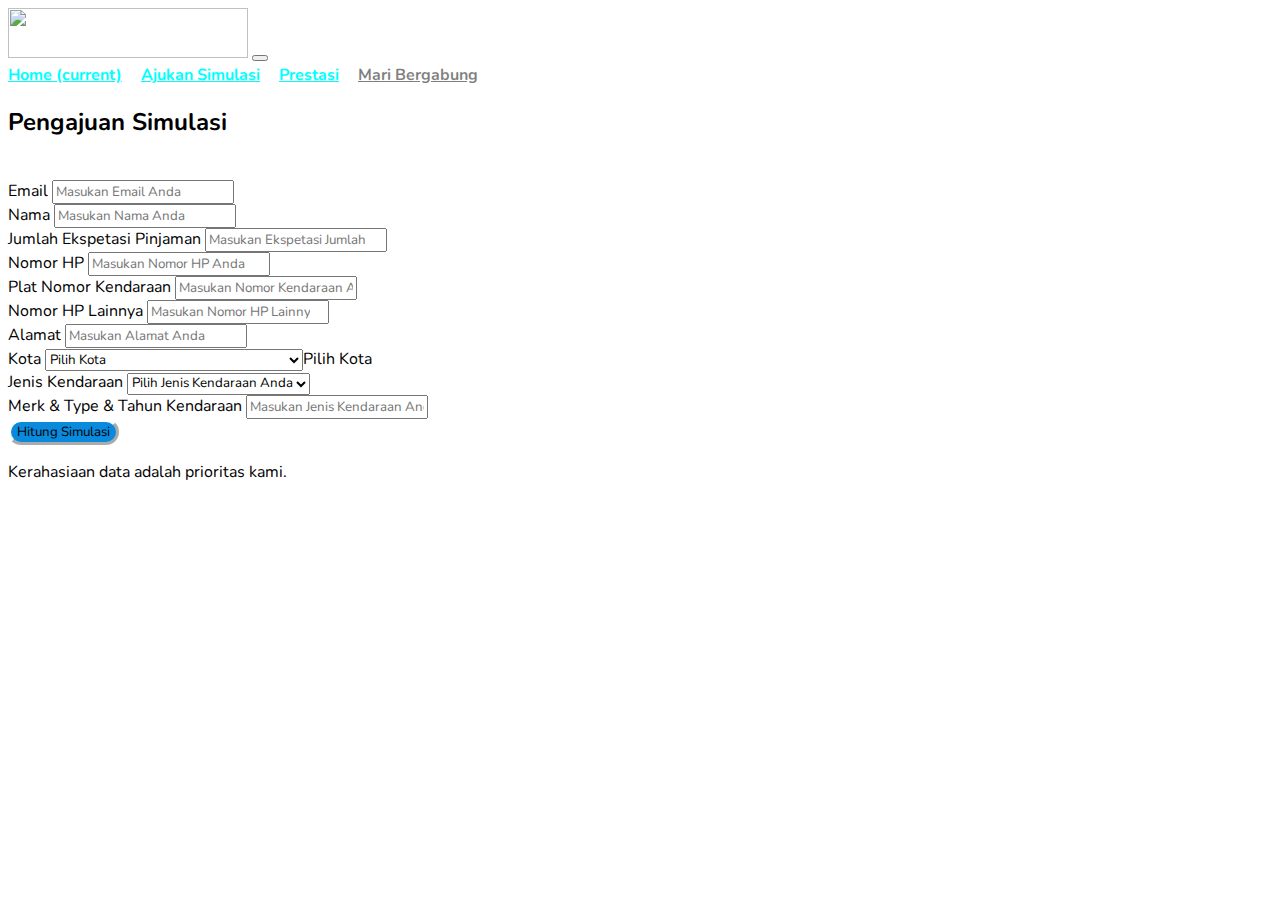
==== simulasi.html @ 622fab35 "sabtu awal" ====
<!DOCTYPE html>
<html lang="en">
    <head>
        <!-- Required meta tags -->
        <meta charset="utf-8">
        <meta name="viewport" content="width=device-width, initial-scale=1, shrink-to-fit=no">
        <!-- Bootstrap CSS -->
        <link rel="stylesheet" href="https://cdn.jsdelivr.net/npm/bootstrap@4.5.3/dist/css/bootstrap.min.css" integrity="sha384-TX8t27EcRE3e/ihU7zmQxVncDAy5uIKz4rEkgIXeMed4M0jlfIDPvg6uqKI2xXr2" crossorigin="anonymous">
        <link
           rel="stylesheet"
           href="https://cdnjs.cloudflare.com/ajax/libs/animate.css/4.1.1/animate.min.css"
           />
        <link href="https://fonts.googleapis.com/css2?family=Nunito&family=PT+Bree+SerifSans&display=swap" rel="stylesheet">
        <link href="https://fonts.googleapis.com/css2?family=Roboto+Slab:wght@500&display=swap" rel="stylesheet">
        <!-- My CSS -->
        <link rel="stylesheet" href="style.css">
        <title>Bank pinjaman</title>
     </head>
        <!-- Navbar -->
        <nav class="navbar navbar-expand-lg navbar-light bg-light">
           <div class="container">
              <a class="navbar-brand" href="#"><img src="https://www.klikbpkb.com/assets/images/Logo%20Klik/web.svg" width="240" height="50"></a>
              <button class="navbar-toggler" type="button" data-toggle="collapse" data-target="#navbarNavDropdown" aria-controls="navbarNavDropdown" aria-expanded="false" aria-label="Toggle navigation">
              <span class="navbar-toggler-icon"></span>
              </button>
              <div class="collapse navbar-collapse" id="navbarNavDropdown">
                 <div class="navbar-nav ml-auto">
                    <a class="nav-link" href="index.html">Home <span class="sr-only">(current)</span></a>
                    <a class="nav-link" href="simulasi.html">Ajukan Simulasi</a>
                    <a class="nav-link" href="#">Prestasi</a>
                    <a class="nav-follow btn btn-primary" href="simulasi.html">Mari Bergabung</a>
                 </div>
              </div>
           </div>
        </nav>
      
        <header>
         <div class="container text-center mt-5">
         <h2 class="text-primary">Pengajuan Simulasi</h2>
         <img class="mt-5" src="img/form.svg"alt="" width="auto" height="400px">
         </div>
         </header>

         <main class="mt-5">
            <section id="card">
            <div class="col-lg-8 offset-lg-2">
            <div class="card">
            <div class="card-body">
            <form id="simulasi_mobil">
            <div class="form-group">
            <label>Email</label>
            <input id="email" name="email" type="email" class="form-control" placeholder="Masukan Email Anda" required="">
            </div>
            <div class="form-group">
            <label>Nama</label>
            <input id="name" name="name" type="text" class="form-control" placeholder="Masukan Nama Anda" required="">
            </div>
            <div class="form-group">
            <label>Jumlah Ekspetasi Pinjaman</label>
            <input id="amount" name="amount" type="number" class="form-control" placeholder="Masukan Ekspetasi Jumlah Pinjaman" required="">
            </div>
            <div class="form-group">
            <label>Nomor HP</label>
            <input id="phone_number" name="phone_number" type="number" class="form-control" placeholder="Masukan Nomor HP Anda" required="">
            </div>
            <div class="form-group">
             <label>Plat Nomor Kendaraan</label>
            <input id="vehicle_number" name="vehicle_number" type="text" class="form-control" placeholder="Masukan Nomor Kendaraan Anda" required="">
            </div>
            <div class="form-group">
            <label>Nomor HP Lainnya</label>
            <input id="other_phone_number" name="other_phone_number" type="number" class="form-control" placeholder="Masukan Nomor HP Lainnya">
            </div>
            <div class="form-group">
            <label>Alamat</label>
            <input id="address" name="address" type="text" class="form-control" placeholder="Masukan Alamat Anda" required="">
            </div>
            <div class="form-group">
            <label>Kota</label>
            <select id="city" name="city_id" class="custom-select select2-hidden-accessible" tabindex="-1" aria-hidden="true">
            <option value="">Pilih Kota</option>
            
                        <option value="1">Kota Banda Aceh</option>
                      
                        <option value="2">Kota Sabang</option>
                      
                        <option value="3">Kota Lhokseumawe</option>
                      
                        <option value="4">Kota Langsa</option>
                      
                        <option value="5">Kota Subulussalam</option>
                      
                        <option value="6">Kab. Aceh Selatan</option>
                      
                        <option value="7">Kab. Aceh Tenggara</option>
                      
                        <option value="8">Kab. Aceh Timur</option>
                      
                        <option value="9">Kab. Aceh Tengah</option>
                      
                        <option value="10">Kab. Aceh Barat</option>
                      
                        <option value="11">Kab. Aceh Besar</option>
                      
                        <option value="12">Kab. Pidie</option>
                      
                        <option value="13">Kab. Aceh Utara</option>
                      
                        <option value="14">Kab. Simeulue</option>
                      
                        <option value="15">Kab. Aceh Singkil</option>
                      
                        <option value="16">Kab. Bireun</option>
                      
                        <option value="17">Kab. Aceh Barat Daya</option>
                      
                        <option value="18">Kab. Gayo Lues</option>
                      
                        <option value="19">Kab. Aceh Jaya</option>
                      
                        <option value="20">Kab. Nagan Raya</option>
                      
                        <option value="21">Kab. Aceh Tamiang</option>
                      
                        <option value="22">Kab. Bener Meriah</option>
                      
                        <option value="23">Kab. Pidie Jay</option>
                      
                        <option value="24">Kota Medan</option>
                      
                        <option value="25">Kota Pematang Siantar</option>
                      
                        <option value="26">Kota Sibolga</option>
                      
                        <option value="27">Kota Tanjung Balai</option>
                      
                        <option value="28">Kota Binjai</option>
                      
                        <option value="29">Kota Tebing Tinggi</option>
                      
                        <option value="30">Kota Padang Sidempuan</option>
                      
                        <option value="31">Kota Gunung Sitoli</option>
                      
                        <option value="32">Kab. Serdang Bedagai</option>
                      
                        <option value="33">Kab. Samosir </option>
                      
                        <option value="34">Kab. Humbang Hasundutan</option>
                      
                        <option value="35">Kab. Pakpak Bharat</option>
                      
                        <option value="36">Kab. Nias Selatan</option>
                      
                        <option value="37">Kab. Mandailing Natal</option>
                      
                        <option value="38">Kab. Toba Samosir</option>
                      
                        <option value="39">Kab. Dairi</option>
                      
                        <option value="40">Kab. Labuhan Batu</option>
                      
                        <option value="41">Kab. Asahan</option>
                      
                        <option value="42">Kab. Simalungun</option>
                      
                        <option value="43">Kab. Deli Serdang</option>
                      
                        <option value="44">Kab. Karo</option>
                      
                        <option value="45">Kab. Langkat</option>
                      
                        <option value="46">Kab. Nias</option>
                      
                        <option value="47">Kab. Tapanuli Selatan</option>
                      
                        <option value="48">Kab. Tapanuli Utara</option>
                      
                        <option value="49">Kab. Tapanuli Tengah</option>
                      
                        <option value="50">Kab. Batu Bara</option>
                      
                        <option value="51">Kab. Padang Lawas Utara</option>
                      
                        <option value="52">Kab. Padang Lawas</option>
                      
                        <option value="53">Kab. Labuhanbatu Selatan</option>
                      
                        <option value="54">Kab. Labuhanbatu Utara</option>
                      
                        <option value="55">Kab. Nias Utara</option>
                      
                        <option value="56">Kab. Nias Bara</option>
                      
                        <option value="57">Kota Padang</option>
                      
                        <option value="58">Kota Solok</option>
                      
                        <option value="59">Kota Sawhlunto</option>
                      
                        <option value="60">Kota Padang Panjang</option>
                      
                        <option value="61">Kota Bukittinggi</option>
                      
                        <option value="62">Kota Payakumbuh</option>
                      
                        <option value="63">Kota Pariaman</option>
                      
                        <option value="64">Kab. Pasaman Barat</option>
                      
                        <option value="65">Kab. Solok Selatan</option>
                      
                        <option value="66">Kab. Dharmasraya</option>
                      
                        <option value="67">Kab. Kepulauan Mentawai</option>
                      
                        <option value="68">Kab. Pasaman</option>
                      
                        <option value="69">Kab. Lima Puluh Kota</option>
                      
                        <option value="70">Kab. Agam</option>
                      
                        <option value="71">Kab. Padang Pariaman</option>
                      
                        <option value="72">Kab. Tanah Datar</option>
                      
                        <option value="73">Kab. Sijunjung</option>
                      
                        <option value="74">Kab. Solok</option>
                      
                        <option value="75">Kab. Pesisir Selata</option>
                      
                        <option value="76">Kota Pekan Baru</option>
                      
                        <option value="77">Kota Dumai</option>
                      
                        <option value="78">Kab. Kepulauan Meranti</option>
                      
                        <option value="79">Kab. Kuantan Singingi</option>
                      
                        <option value="80">Kab. Siak</option>
                      
                        <option value="81">Kab. Rokan Hilir</option>
                      
                        <option value="82">Kab. Rokan Hulu</option>
                      
                        <option value="83">Kab. Pelalawan</option>
                      
                        <option value="84">Kab. Indragiri Hilir</option>
                      
                        <option value="85">Kab. Bengkalis</option>
                      
                        <option value="86">Kab. Indragiri Hulu</option>
                      
                        <option value="87">Kab. Kampa</option>
                      
                        <option value="88">Kota Jambi</option>
                      
                        <option value="89">Kota Sungai Penuh</option>
                      
                        <option value="90">Kab. Tebo</option>
                      
                        <option value="91">Kab. Bungo</option>
                      
                        <option value="92">Kab. Tanjung Jabung Timur</option>
                      
                        <option value="93">Kab. Tanjung Jabung Barat</option>
                      
                        <option value="94">Kab. Muaro Jambi</option>
                      
                        <option value="95">Kab. Batanghari</option>
                      
                        <option value="96">Kab. Sarolangun</option>
                      
                        <option value="97">Kab. Merangin</option>
                      
                        <option value="98">Kab. Kerinc</option>
                      
                        <option value="99">Kota Palembang</option>
                      
                        <option value="100">Kota Pagar Alam</option>
                      
                        <option value="101">Kota Lubuk Linggau</option>
                      
                        <option value="102">Kota Prabumulih</option>
                      
                        <option value="103">Kab. Musi Rawas Utara</option>
                      
                        <option value="104">Kab. Penukal Abab Lematang Ilir</option>
                      
                        <option value="105">Kab. Empat Lawang</option>
                      
                        <option value="106">Kab. Ogan Ilir </option>
                      
                        <option value="107">Kab. Ogan Komering Ulu Selatan </option>
                      
                        <option value="108">Kab. Ogan Komering Ulu Timur </option>
                      
                        <option value="109">Kab. Banyuasin</option>
                      
                        <option value="110">Kab. Musi Banyuasin</option>
                      
                        <option value="111">Kab. Musi Rawas</option>
                      
                        <option value="112">Kab. Lahat</option>
                      
                        <option value="113">Kab. Muara Enim</option>
                      
                        <option value="114">Kab. Ogan Komering Ilir</option>
                      
                        <option value="115">Kab. Ogan Komering Ul</option>
                      
                        <option value="116">Kota Bengkulu</option>
                      
                        <option value="117">Kab. Bengkulu Tengah</option>
                      
                        <option value="118">Kab. Kepahiang </option>
                      
                        <option value="119">Kab. Lebong</option>
                      
                        <option value="120">Kab. Muko Muko</option>
                      
                        <option value="121">Kab. Seluma</option>
                      
                        <option value="122">Kab. Kaur</option>
                      
                        <option value="123">Kab. Bengkulu Utara</option>
                      
                        <option value="124">Kab. Rejang Lebong</option>
                      
                        <option value="125">Kab. Bengkulu Selata</option>
                      
                        <option value="126">Kota Bandar Lampung</option>
                      
                        <option value="127">Kota Metro</option>
                      
                        <option value="128">Kab. Pesisir Barat</option>
                      
                        <option value="129">Kab. Tulangbawang Barat</option>
                      
                        <option value="130">Kab. Mesuji</option>
                      
                        <option value="131">Kab. Pringsewu</option>
                      
                        <option value="132">Kab. Pesawaran</option>
                      
                        <option value="133">Kab. Way Kanan</option>
                      
                        <option value="134">Kab. Lampung Timur</option>
                      
                        <option value="135">Kab. Tanggamus</option>
                      
                        <option value="136">Kab. Tulang Bawang</option>
                      
                        <option value="137">Kab. Lampung Barat</option>
                      
                        <option value="138">Kab. Lampung Utara</option>
                      
                        <option value="139">Kab. Lampung Tengah</option>
                      
                        <option value="140">Kab. Lampung Selata</option>
                      
                        <option value="141">Kota Pangkal Pinang</option>
                      
                        <option value="142">Kab. Belitung Timur</option>
                      
                        <option value="143">Kab. Bangka Barat</option>
                      
                        <option value="144">Kab. Bangka Tengah</option>
                      
                        <option value="145">Kab. Bangka Selatan</option>
                      
                        <option value="146">Kab. Belitung</option>
                      
                        <option value="147">Kab. Bangk</option>
                      
                        <option value="148">Kota Batam</option>
                      
                        <option value="149">Kota Tanjung Pinang</option>
                      
                        <option value="150">Kab. Kepulauan Anambas</option>
                      
                        <option value="151">Kab. Lingga </option>
                      
                        <option value="152">Kab. Natuna</option>
                      
                        <option value="153">Kab. Karimun</option>
                      
                        <option value="154">Kab. Binta</option>
                      
                        <option value="155">Kota Jakarta Timur</option>
                      
                        <option value="156">Kota Jakarta Selatan</option>
                      
                        <option value="157">Kota Jakarta Barat</option>
                      
                        <option value="158">Kota Jakarta Utara</option>
                      
                        <option value="159">Kota Jakarta Pusat</option>
                      
                        <option value="160">Kab. Kepulauan Serib</option>
                      
                        <option value="161">Kota Bandung</option>
                      
                        <option value="162">Kota Banjar</option>
                      
                        <option value="163">Kota Tasikmalaya</option>
                      
                        <option value="164">Kota Cimahi</option>
                      
                        <option value="165">Kota Depok</option>
                      
                        <option value="166">Kota Bekasi</option>
                      
                        <option value="167">Kota Cirebon</option>
                      
                        <option value="168">Kota Sukabumi</option>
                      
                        <option value="169">Kota Bogor</option>
                      
                        <option value="170">Kab. Pangandaran</option>
                      
                        <option value="171">Kab. Bandung Barat</option>
                      
                        <option value="172">Kab. Bekasi</option>
                      
                        <option value="173">Kab. Karawang</option>
                      
                        <option value="174">Kab. Purwakarta</option>
                      
                        <option value="175">Kab. Subang</option>
                      
                        <option value="176">Kab. Indramayu</option>
                      
                        <option value="177">Kab. Sumedang</option>
                      
                        <option value="178">Kab. Majalengka</option>
                      
                        <option value="179">Kab. Cirebon</option>
                      
                        <option value="180">Kab. Kuningan</option>
                      
                        <option value="181">Kab. Ciamis</option>
                      
                        <option value="182">Kab. Tasikmalaya</option>
                      
                        <option value="183">Kab. Garut</option>
                      
                        <option value="184">Kab. Bandung</option>
                      
                        <option value="185">Kab. Cianjur</option>
                      
                        <option value="186">Kab. Sukabumi</option>
                      
                        <option value="187">Kab. Bogo</option>
                      
                        <option value="188">Kota Semarang</option>
                      
                        <option value="189">Kota Tegal</option>
                      
                        <option value="190">Kota Pekalongan</option>
                      
                        <option value="191">Kota Salatiga</option>
                      
                        <option value="192">Kota Surakarta</option>
                      
                        <option value="193">Kota Magelang</option>
                      
                        <option value="194">Kab. Brebes</option>
                      
                        <option value="195">Kab. Tegal</option>
                      
                        <option value="196">Kab. Pemalang</option>
                      
                        <option value="197">Kab. Pekalongan</option>
                      
                        <option value="198">Kab. Batang</option>
                      
                        <option value="199">Kab. Kendal</option>
                      
                        <option value="200">Kab. Temanggung</option>
                      
                        <option value="201">Kab. Semarang</option>
                      
                        <option value="202">Kab. Demak</option>
                      
                        <option value="203">Kab. Jepara</option>
                      
                        <option value="204">Kab. Kudus</option>
                      
                        <option value="205">Kab. Pati</option>
                      
                        <option value="206">Kab. Rembang</option>
                      
                        <option value="207">Kab. Blora</option>
                      
                        <option value="208">Kab. Grobogan</option>
                      
                        <option value="209">Kab. Sragen</option>
                      
                        <option value="210">Kab. Karanganyar</option>
                      
                        <option value="211">Kab. Wonogiri</option>
                      
                        <option value="212">Kab. Sukoharjo</option>
                      
                        <option value="213">Kab. Klaten</option>
                      
                        <option value="214">Kab. Boyolali</option>
                      
                        <option value="215">Kab. Magelang</option>
                      
                        <option value="216">Kab. Wonosobo</option>
                      
                        <option value="217">Kab. Purworejo</option>
                      
                        <option value="218">Kab. Kebumen</option>
                      
                        <option value="219">Kab. Banjarnegara</option>
                      
                        <option value="220">Kab. Purbalingga</option>
                      
                        <option value="221">Kab. Banyumas</option>
                      
                        <option value="222">Kab. Cilaca</option>
                      
                        <option value="223">Kota Yogyakarta</option>
                      
                        <option value="224">Kab. Sleman</option>
                      
                        <option value="225">Kab. Gunung Kidul</option>
                      
                        <option value="226">Kab. Bantul</option>
                      
                        <option value="227">Kab. Kulon Prog</option>
                      
                        <option value="228">Kota Surabaya</option>
                      
                        <option value="229">Kota Batu</option>
                      
                        <option value="230">Kota Madiun</option>
                      
                        <option value="231">Kota Mojokerto</option>
                      
                        <option value="232">Kota Pasuruan</option>
                      
                        <option value="233">Kota Probolinggo</option>
                      
                        <option value="234">Kota Malang</option>
                      
                        <option value="235">Kota Blitar</option>
                      
                        <option value="236">Kota Kediri</option>
                      
                        <option value="237">Kab. Sumenep</option>
                      
                        <option value="238">Kab. Pamekasan</option>
                      
                        <option value="239">Kab. Sampang</option>
                      
                        <option value="240">Kab. Bangkalan</option>
                      
                        <option value="241">Kab. Gresik</option>
                      
                        <option value="242">Kab. Lamongan</option>
                      
                        <option value="243">Kab. Tuban</option>
                      
                        <option value="244">Kab. Bojonegoro</option>
                      
                        <option value="245">Kab. Ngawi</option>
                      
                        <option value="246">Kab. Magetan</option>
                      
                        <option value="247">Kab. Madiun</option>
                      
                        <option value="248">Kab. Nganjuk</option>
                      
                        <option value="249">Kab. Jombang</option>
                      
                        <option value="250">Kab. Mojokerto</option>
                      
                        <option value="251">Kab. Sidoarjo</option>
                      
                        <option value="252">Kab. Pasuruan</option>
                      
                        <option value="253">Kab. Probolinggo</option>
                      
                        <option value="254">Kab. Situbondo</option>
                      
                        <option value="255">Kab. Bondowoso</option>
                      
                        <option value="256">Kab. Banyuwangi</option>
                      
                        <option value="257">Kab. Jember</option>
                      
                        <option value="258">Kab. Lumajang</option>
                      
                        <option value="259">Kab. Malang</option>
                      
                        <option value="260">Kab. Kediri</option>
                      
                        <option value="261">Kab. Blitar</option>
                      
                        <option value="262">Kab. Tulungagung</option>
                      
                        <option value="263">Kab. Trenggalek</option>
                      
                        <option value="264">Kab. Ponorogo</option>
                      
                        <option value="265">Kab. Pacita</option>
                      
                        <option value="266">Kota Serang</option>
                      
                        <option value="267">Kota Cilegon</option>
                      
                        <option value="268">Kota Tangerang</option>
                      
                        <option value="269">Kota Tangerang Selatan</option>
                      
                        <option value="270">Kab. Serang</option>
                      
                        <option value="271">Kab. Tangerang</option>
                      
                        <option value="272">Kab. Lebak</option>
                      
                        <option value="273">Kab. Pandeglan</option>
                      
                        <option value="274">Kota Denpasar</option>
                      
                        <option value="275">Kab. Buleleng</option>
                      
                        <option value="276">Kab. Karangasem</option>
                      
                        <option value="277">Kab. Bangli</option>
                      
                        <option value="278">Kab. Klungkung</option>
                      
                        <option value="279">Kab. Gianyar</option>
                      
                        <option value="280">Kab. Badung</option>
                      
                        <option value="281">Kab. Tabanan</option>
                      
                        <option value="282">Kab. Jembran</option>
                      
                        <option value="283">Kota Mataram</option>
                      
                        <option value="284">Kota Bima</option>
                      
                        <option value="285">Kab. Lombok Utara</option>
                      
                        <option value="286">Kab. Sumbawa Barat</option>
                      
                        <option value="287">Kab. Bima</option>
                      
                        <option value="288">Kab. Dompu</option>
                      
                        <option value="289">Kab. Sumbawa </option>
                      
                        <option value="290">Kab. Lombok Timur</option>
                      
                        <option value="291">Kab. Lombok Tengah</option>
                      
                        <option value="292">Kab. Lombok Bara</option>
                      
                        <option value="293">Kota Kupang</option>
                      
                        <option value="294">Kab. Malaka</option>
                      
                        <option value="295">Kab. Sabu Raijua</option>
                      
                        <option value="296">Kab. Manggarai Timur</option>
                      
                        <option value="297">Kab. Sumba Barat Daya</option>
                      
                        <option value="298">Kab. Sumba Tengah</option>
                      
                        <option value="299">Kab. Nagekeo</option>
                      
                        <option value="300">Kab. Manggarai Barat</option>
                      
                        <option value="301">Kab. Rote Ndao</option>
                      
                        <option value="302">Kab. Lembata</option>
                      
                        <option value="303">Kab. Sumba Barat</option>
                      
                        <option value="304">Kab. Sumba Timur</option>
                      
                        <option value="305">Kab. Manggarai</option>
                      
                        <option value="306">Kab. Ngada</option>
                      
                        <option value="307">Kab. Ende</option>
                      
                        <option value="308">Kab. Sikka</option>
                      
                        <option value="309">Kab. Flores Timur</option>
                      
                        <option value="310">Kab. Alor</option>
                      
                        <option value="311">Kab. Belu</option>
                      
                        <option value="312">Kab. Timor Tengah Utara</option>
                      
                        <option value="313">Kab. Timor Tengah Selatan</option>
                      
                        <option value="314">Kab. Kupan</option>
                      
                        <option value="315">Kota Pontianak</option>
                      
                        <option value="316">Kota Singkawang</option>
                      
                        <option value="317">Kab. Kubu Raya</option>
                      
                        <option value="318">Kab. Kayong Utara</option>
                      
                        <option value="319">Kab. Sekadau</option>
                      
                        <option value="320">Kab. Melawi</option>
                      
                        <option value="321">Kab. Landak</option>
                      
                        <option value="322">Kab. Bengkayang</option>
                      
                        <option value="323">Kab. Kapuas Hulu</option>
                      
                        <option value="324">Kab. Sintang </option>
                      
                        <option value="325">Kab. Ketapang</option>
                      
                        <option value="326">Kab. Sanggau </option>
                      
                        <option value="327">Kab. Mempawah</option>
                      
                        <option value="328">Kab. Samba</option>
                      
                        <option value="329">Kota Palangkaraya</option>
                      
                        <option value="330">Kab. Barito Timur</option>
                      
                        <option value="331">Kab. Murung Raya</option>
                      
                        <option value="332">Kab. Pulang Pisau</option>
                      
                        <option value="333">Kab. Gunung Mas</option>
                      
                        <option value="334">Kab. Lamandau</option>
                      
                        <option value="335">Kab. Sukamara</option>
                      
                        <option value="336">Kab. Seruyan</option>
                      
                        <option value="337">Kab. Katingan</option>
                      
                        <option value="338">Kab. Barito Utara</option>
                      
                        <option value="339">Kab. Barito Selatan</option>
                      
                        <option value="340">Kab. Kapuas</option>
                      
                        <option value="341">Kab. Kotawaringin Timur</option>
                      
                        <option value="342">Kab. Kotawaringin Bara</option>
                      
                        <option value="343">Kota Banjarmasin</option>
                      
                        <option value="344">Kota Banjarbaru</option>
                      
                        <option value="345">Kab. Balangan</option>
                      
                        <option value="346">Kab. Tanah Bambu</option>
                      
                        <option value="347">Kab. Tabalong</option>
                      
                        <option value="348">Kab. Hulu Sungai Utara</option>
                      
                        <option value="349">Kab. Hulu Sungai Tengah</option>
                      
                        <option value="350">Kab. Hulu Sungai Selatan</option>
                      
                        <option value="351">Kab. Tapin</option>
                      
                        <option value="352">Kab. Barito Kuala</option>
                      
                        <option value="353">Kab. Banjar Baru</option>
                      
                        <option value="354">Kab. Kotabaru</option>
                      
                        <option value="355">Kab. Tanah Lau</option>
                      
                        <option value="356">Kota Samarinda</option>
                      
                        <option value="357">Kota Bontang</option>
                      
                        <option value="358">Kota Balikpapan</option>
                      
                        <option value="359">Kab. Mahakam Ulu</option>
                      
                        <option value="360">Kab. Penajam Paser Utara</option>
                      
                        <option value="361">Kab. Kutai Timur</option>
                      
                        <option value="362">Kab. Kutai Barat</option>
                      
                        <option value="363">Kab. Berau</option>
                      
                        <option value="364">Kab. Kutai Kertanegara</option>
                      
                        <option value="365">Kab. Pase</option>
                      
                        <option value="366">Kota Tarakan</option>
                      
                        <option value="367">Kab. Tana Tidung</option>
                      
                        <option value="368">Kab. Nunukan</option>
                      
                        <option value="369">Kab. Malinau</option>
                      
                        <option value="370">Kab. Bulunga</option>
                      
                        <option value="371">Kota Manado</option>
                      
                        <option value="372">Kota Tomohon</option>
                      
                        <option value="373">Kota Bitung</option>
                      
                        <option value="374">Kota Kotamobagu</option>
                      
                        <option value="375">Kab. Bolaang Mangondow Selatan</option>
                      
                        <option value="376">Kab. Bolaang Mangondow Timur</option>
                      
                        <option value="377">Kab. Kepulauan Siau Tagulandang Biaro</option>
                      
                        <option value="378">Kab. Bolaang Mangondow Utara</option>
                      
                        <option value="379">Kab. Minahasa Tenggara</option>
                      
                        <option value="380">Kab. Minahasa Utara</option>
                      
                        <option value="381">Kab. Minahasa Selatan</option>
                      
                        <option value="382">Kab. Kepulauan Talaud</option>
                      
                        <option value="383">Kab. Kepulauan Sangihe</option>
                      
                        <option value="384">Kab. Minahasa</option>
                      
                        <option value="385">Kab. Bolaang Mangondo</option>
                      
                        <option value="386">Kota Palu</option>
                      
                        <option value="387">Kab. Morowali Utara</option>
                      
                        <option value="388">Kab. Banggai Laut</option>
                      
                        <option value="389">Kab. Sigi</option>
                      
                        <option value="390">Kab. Tojo Una-Una</option>
                      
                        <option value="391">Kab. Parigi Moutong</option>
                      
                        <option value="392">Kab. Banggai Kepulauan</option>
                      
                        <option value="393">Kab. Morowali</option>
                      
                        <option value="394">Kab. Buol</option>
                      
                        <option value="395">Kab. Toli-Toli</option>
                      
                        <option value="396">Kab. Donggala</option>
                      
                        <option value="397">Kab. Poso</option>
                      
                        <option value="398">Kab. Bangga</option>
                      
                        <option value="399">Kota Makasar</option>
                      
                        <option value="400">Kota Palopo</option>
                      
                        <option value="401">Kota Pare Pare</option>
                      
                        <option value="402">Kab. Toraja Utara</option>
                      
                        <option value="403">Kab. Luwu Timur</option>
                      
                        <option value="404">Kab. Luwu Utara</option>
                      
                        <option value="405">Kab. Tana Toraja</option>
                      
                        <option value="406">Kab. Luwu</option>
                      
                        <option value="407">Kab. Enrekang</option>
                      
                        <option value="408">Kab. Pinrang</option>
                      
                        <option value="409">Kab. Sidenreng Rappang</option>
                      
                        <option value="410">Kab. Wajo</option>
                      
                        <option value="411">Kab. Soppeng</option>
                      
                        <option value="412">Kab. Barru</option>
                      
                        <option value="413">Kab. Pangkajene Kepulauan</option>
                      
                        <option value="414">Kab. Maros</option>
                      
                        <option value="415">Kab. Bone</option>
                      
                        <option value="416">Kab. Sinjai</option>
                      
                        <option value="417">Kab. Gowa</option>
                      
                        <option value="418">Kab. Takalar</option>
                      
                        <option value="419">Kab. Jeneponto</option>
                      
                        <option value="420">Kab. Bantaeng</option>
                      
                        <option value="421">Kab. Bulukumba</option>
                      
                        <option value="422">Kab. Kepulauan Selaya</option>
                      
                        <option value="423">Kota Kendari</option>
                      
                        <option value="424">Kota Bau Bau</option>
                      
                        <option value="425">Kab. Buton Selatan</option>
                      
                        <option value="426">Kab. Buton Tengah</option>
                      
                        <option value="427">Kab. Muna Barat</option>
                      
                        <option value="428">Kab. Konawe Kepulauan</option>
                      
                        <option value="429">Kab. Kolaka Timur</option>
                      
                        <option value="430">Kab. Buton Utara</option>
                      
                        <option value="431">Kab. Konawe Utara</option>
                      
                        <option value="432">Kab. Kolaka Utara</option>
                      
                        <option value="433">Kab. Wakatobi</option>
                      
                        <option value="434">Kab. Bombana</option>
                      
                        <option value="435">Kab. Konawe Selatan</option>
                      
                        <option value="436">Kab. Buton</option>
                      
                        <option value="437">Kab. Muna</option>
                      
                        <option value="438">Kab. Konawe</option>
                      
                        <option value="439">Kab. Kolak</option>
                      
                        <option value="440">Kota Gorontalo</option>
                      
                        <option value="441">Kab. Pohuwato</option>
                      
                        <option value="442">Kab. Bone Bolango</option>
                      
                        <option value="443">Kab. Boalemo</option>
                      
                        <option value="444">Kab. Gorontalo</option>
                      
                        <option value="445">Kab. Gorontalo Utar</option>
                      
                        <option value="446">Kab. Majene</option>
                      
                        <option value="447">Kab. Polowali Mandar</option>
                      
                        <option value="448">Kab. Mamasa</option>
                      
                        <option value="449">Kab. Mamuju</option>
                      
                        <option value="450">Kab. Mamuju Utara</option>
                      
                        <option value="451">Kab. Mamuju Tenga</option>
                      
                        <option value="452">Kota Ambon</option>
                      
                        <option value="453">Kota Tual</option>
                      
                        <option value="454">Kab. Buru Selatan</option>
                      
                        <option value="455">Kab. Maluku Barat Daya</option>
                      
                        <option value="456">Kab. Kepulauan Aru</option>
                      
                        <option value="457">Kab. Seram Bagian Barat </option>
                      
                        <option value="458">Kab. Seram Bagian Timur</option>
                      
                        <option value="459">Kab. Buru</option>
                      
                        <option value="460">Kab. Maluku Tenggara Barat</option>
                      
                        <option value="461">Kab. Maluku Tenggara</option>
                      
                        <option value="462">Kab. Maluku Tenga</option>
                      
                        <option value="463">Kota Ternate</option>
                      
                        <option value="464">Kota Tidore Kepulauan</option>
                      
                        <option value="465">Kab. Pulau Taliabu</option>
                      
                        <option value="466">Kab. Pulau Morotai</option>
                      
                        <option value="467">Kab. Halmahera Timur</option>
                      
                        <option value="468">Kab. Kepulauan Sula</option>
                      
                        <option value="469">Kab. Halmahera Selatan</option>
                      
                        <option value="470">Kab. Halmahera Utara</option>
                      
                        <option value="471">Kab. Halmahera Tengah</option>
                      
                        <option value="472">Kab. Halmahera Bara</option>
                      
                        <option value="473">Kota Jayapura</option>
                      
                        <option value="474">Kab. Deiyai</option>
                      
                        <option value="475">Kab. Intan Jaya</option>
                      
                        <option value="476">Kab. Dogiyai</option>
                      
                        <option value="477">Kab. Puncak</option>
                      
                        <option value="478">Kab. Nduga</option>
                      
                        <option value="479">Kab. Lanny Jaya</option>
                      
                        <option value="480">Kab. Yalimo</option>
                      
                        <option value="481">Kab. Mamberamo Tengah</option>
                      
                        <option value="482">Kab. Mamberamo Raya</option>
                      
                        <option value="483">Kab. Supiori</option>
                      
                        <option value="484">Kab. Asmat</option>
                      
                        <option value="485">Kab. Mappi</option>
                      
                        <option value="486">Kab. Boven Digoel</option>
                      
                        <option value="487">Kab. Waropen</option>
                      
                        <option value="488">Kab. Tolikara</option>
                      
                        <option value="489">Kab. Yahukimo</option>
                      
                        <option value="490">Kab. Pegunungan Bintang</option>
                      
                        <option value="491">Kab. Keerom</option>
                      
                        <option value="492">Kab. Sarmi</option>
                      
                        <option value="493">Kab. Mimika</option>
                      
                        <option value="494">Kab. Paniai</option>
                      
                        <option value="495">Kab. Puncak Jaya</option>
                      
                        <option value="496">Kab. Biak Numfor</option>
                      
                        <option value="497">Kab. Kepulauan Yapen</option>
                      
                        <option value="498">Kab. Nabire</option>
                      
                        <option value="499">Kab. Jayapura</option>
                      
                        <option value="500">Kab. Jayawijaya</option>
                      
                        <option value="501">Kab. Merauk</option>
                      
                        <option value="502">Kota Sorong</option>
                      
                        <option value="503">Kab. Pegunungan Arfak</option>
                      
                        <option value="504">Kab. Manokwari Selatan</option>
                      
                        <option value="505">Kab. Maybrat</option>
                      
                        <option value="506">Kab. Tambrauw</option>
                      
                        <option value="507">Kab. Kaimana</option>
                      
                        <option value="508">Kab. Teluk Wondama</option>
                      
                        <option value="509">Kab. Teluk Bintuni</option>
                      
                        <option value="510">Kab. Raja Ampat</option>
                      
                        <option value="511">Kab. Sorong Selatan</option>
                      
                        <option value="512">Kab. Fak Fak</option>
                      
                        <option value="513">Kab. Manokwari</option>
                      
                        <option value="514">Kab. Soron</option>
                      </select><span class="select2 select2-container select2-container--default select2-container--below select2-container--focus" dir="ltr" style="width: 1198.66px;"><span class="selection"><span class="select2-selection select2-selection--single" role="combobox" aria-haspopup="true" aria-expanded="false" tabindex="0" aria-labelledby="select2-city-container"><span class="select2-selection__rendered" id="select2-city-container" title="Pilih Kota">Pilih Kota</span><span class="select2-selection__arrow" role="presentation"><b role="presentation"></b></span></span></span><span class="dropdown-wrapper" aria-hidden="true"></span></span>
            </div>
            <div class="form-group">
            <label>Jenis Kendaraan</label>
            <select id="vehicle_type" name="vehicle_type" class="custom-select" required="">
            <option selected="">Pilih Jenis Kendaraan
            Anda</option>
            <option value="bike">Motor</option>
            <option value="car">Mobil</option>
            <option value="truck">Truck</option>
            </select>
            </div>
            <div class="form-group">
            <label>Merk &amp; Type &amp; Tahun Kendaraan</label>
            <input id="vehicle" name="vehicle" type="text" class="form-control" placeholder="Masukan Jenis Kendaraan Anda">
            </div>
            <div id="buttonSubmit">
            <button type="submit" class="btn btn-primary
                                                    btn-block" id="buttonSubmit">
            Hitung Simulasi
            </button>
            </div>
            <p class="lead bold">Kerahasiaan data adalah prioritas kami.</p>
            </form>
            </div>
            </div>
            </div>
            </section>
            </main>
</html>
---- style.css ----
*{
    font-family: 'Nunito', sans-serif;
}
.navbar-brand{
    align-content: center;
}

.nav-link {
    font-size: 16px;
    /* font-style: italic; */
    font-weight: bold;
    color: cyan;
    margin-right: 15px;
    align-content: right;
}

.nav-link:hover{
    background-color: #0278ae;
    background-image: linear-gradient(45deg, #0278ae, #51adcf);
    background-size: 100%;
    -webkit-background-clip: text;
    -moz-background-clip: text;
    -webkit-text-fill-color: transparent; 
    -moz-text-fill-color: transparent;
}
.nav-follow {
    color:rgba(0, 0, 0, 0.5);
    font-size: 16px;
    font-weight: bold;
    border-radius: 15px;
    background-color: white !important;
    border-width: 2px;
    border-color:#0499f2 !important;
}
.nav-follow:hover {
    background-color:#0499f2 !important;
}

.sectionslide0 {
    width: auto;
}

.sectionslide1 {
    width: auto;
    height: 500px;
    background: rgb(34,195,172);
    background: linear-gradient(72deg, rgba(34,195,172,1) 0%, rgba(34,116,254,1) 100%);
}

.sectionslide3 {
    width: auto;
}

.garis {
    width: 3px;
    height: 400px;
    background-color: rgba(0, 0, 0, 0.5);
    border-radius: 50px;
}

.kiri {
    margin-left: -50px !important;
}

.bulat {
    border-radius: 100%;
    border: 3px solid white;
    width: 125px;
    height: 125px;
    background: linear-gradient(112deg, rgba(43,142,209,1) 0%, rgba(4,153,242,1) 24%, rgba(17,159,243,1) 56%, rgba(51,174,251,1) 100%);
}

.bulatsempurna {
    margin-top: 20px    ;
}

.animasiicon {
    transition: all 0.5s;
}

.marginlingkaran{
    margin-right: 95px;
}

.animasiicon:hover {
    margin-top: -10px;
}

.warnafont {
    color: #0499f2;
}

.judulsimulasigratis {
}

.fonttebal {
    font-size: 25px;
    font-weight: bolder;
}

.ajukansimulasi {
    font-size: medium;
    background-color: #0499f2 !important; 
    border-color: #0499f2 !important;
    border-width: 2px;
}

.ajukansimulasi:hover {
    background-color: #42dee1 !important;
    border-color: #42dee1 !important;
    border-width: 2px;
    color: white;
}

.benefit {
    font-family: 'Roboto Slab', serif;
    text-align: center;
    margin-left: auto;
}

.benefitfont{
    font-size: 20px;
    margin-left: auto;
}

.marginpeta {
    margin-left: 330px;
    margin-top: 50px;
}

.petabackground {
    background: #f9f9f9;
    width: auto;
}

.fontslide4 {
    font-family: 'Roboto Slab', serif;
}

.sectionslide4{
    background-color: rgb(9, 138, 221);
    width: auto;
    height: 650px;
}

.btn {
    background-color: rgb(9, 138, 221);
    border-color: white;
    border-radius: 25px;
    border-width: 3px;
}

.kotak {
    font-family: 'Roboto Slab', serif;
    background-color: white;
    border-radius: 25px;
    width: 200px;
    height: 250px;
}

.fontrgb {
    color: rgb(0,212,255);
    color: linear-gradient(90deg, rgba(0,212,255,1) 16%, rgba(63,63,255,1) 100%) !important;
}

.sectionslide5 {
    background-color: white;
    height: 650px;
    width: auto;
}
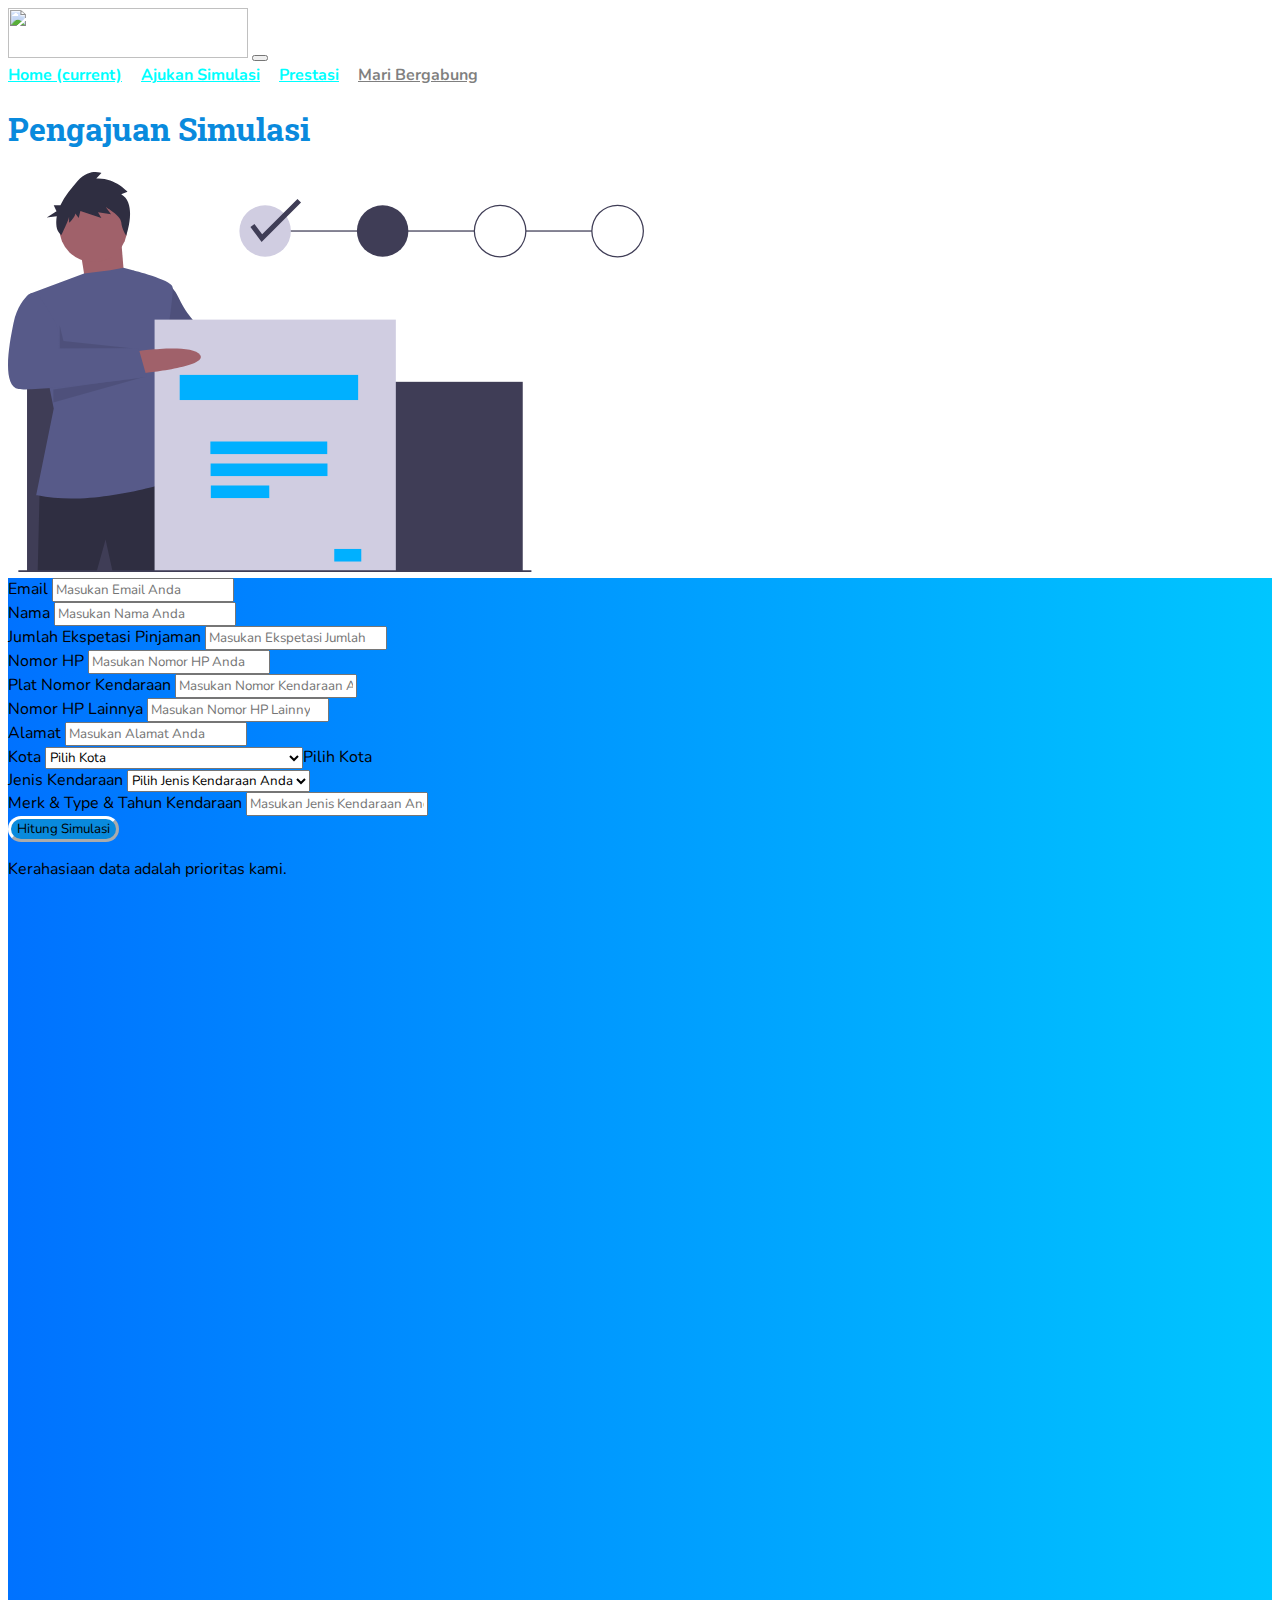
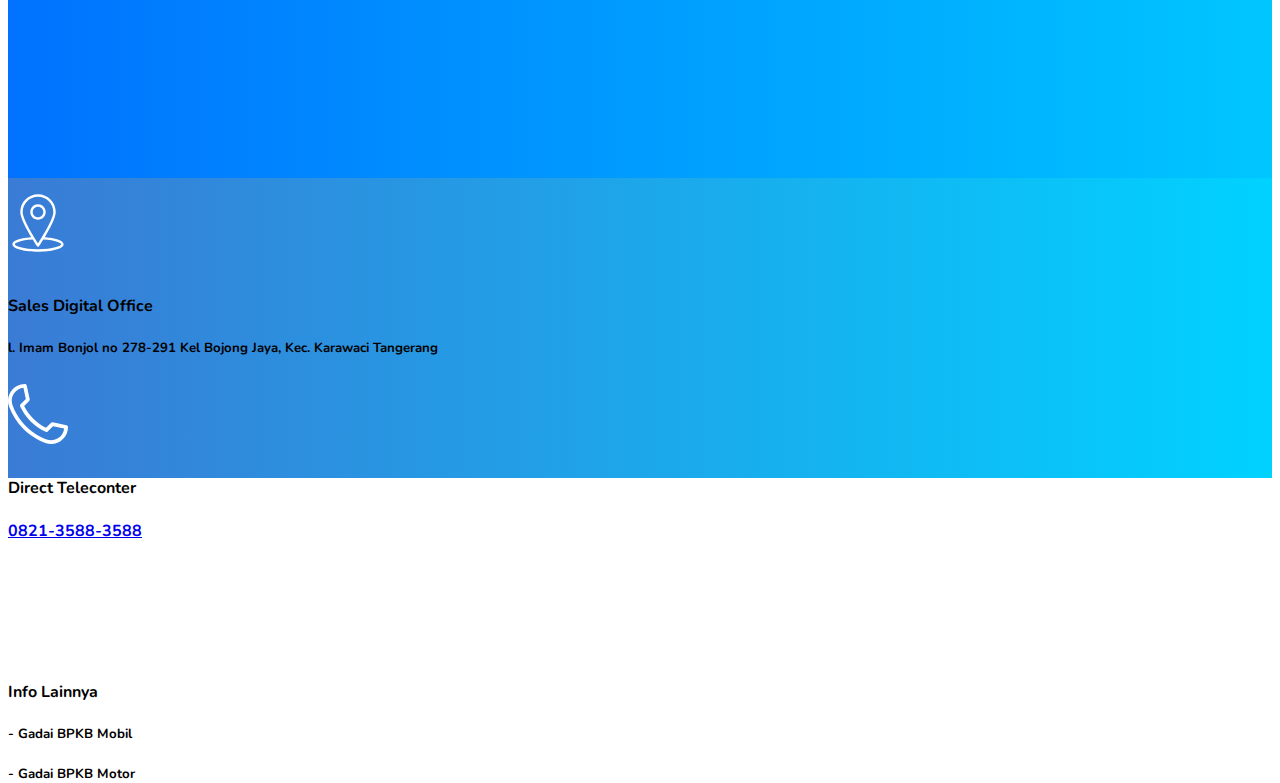
==== commit b49b1138: "sabtu footer" ====
--- a/simulasi.html
+++ b/simulasi.html
@@ -36,12 +36,12 @@
       
         <header>
          <div class="container text-center mt-5">
-         <h2 class="text-primary">Pengajuan Simulasi</h2>
-         <img class="mt-5" src="img/form.svg"alt="" width="auto" height="400px">
+         <h1 class="fontsimulasi">Pengajuan Simulasi</h1>
+         <img class="mt-5" src="img/form.svg" alt="" width="auto" height="400px">
          </div>
          </header>
-
-         <main class="mt-5">
+         <div class="backgroundsimulasi mt-5">
+         <main class="pt-5">
             <section id="card">
             <div class="col-lg-8 offset-lg-2">
             <div class="card">
@@ -1136,4 +1136,34 @@
             </div>
             </section>
             </main>
+         </div>
+         
+         <!-- footer akhir -->
+         <div class="footer">
+            <div class="container">
+            <div class="row">
+            <div class="col-sm-4 mt-5">
+               <img src="img/gps.svg" height="90px" width="60px">
+               <h4 class="text-white">Sales Digital Office</h4>
+               <h5 class="text-white">l. Imam Bonjol no 278-291 Kel Bojong Jaya, Kec. Karawaci Tangerang</h5>
+            </div>
+            <div class="col-sm-4 mt-5">
+               <img src="img/phone.svg" height="70px" width="60px">
+               <h4 class="text-white mt-3">Direct Teleconter</h4>
+               <a href="https://api.whatsapp.com/send?phone=6282135883588&text=Halo%20kak..%20Saya%20ingin%20mengetahui%20simulasi%20pencairan%20kendaraan%20saya%20sebagai%20berikut%20%3A%0A%0ANama%20%3A%0AEmail%20%3A%0AAlamat%20%3A%0AKota%20%3A%0ANo%20Hp%20%3A%0AMerk%2C%20type%20%26%20tahun%20kendaraan%20%3A%0APlat%20Nomor%20%3A%20%0A%0ATerima%20kasih." class="text-white">
+                  <h4>0821-3588-3588</h4></a>
+            </div>
+            <div class="col-sm-4 mt-5">
+               <img src="img/gps.svg" height="90px" width="60px">
+               <h4 class="text-white">Info Lainnya</h4>
+               <h5 class="text-white">
+                  - Gadai BPKB Mobil
+               </h5>
+               <h5 class="text-white">
+                  - Gadai BPKB Motor
+               </h5>
+            </div>
+            </div>
+         </div>
+         </div>
 </html>--- a/style.css
+++ b/style.css
@@ -167,4 +167,25 @@
     background-color: white;
     height: 650px;
     width: auto;
+}
+
+.backgroundsimulasi {
+    width: auto;
+    height: 1200px;
+    background: #00c6ff;  /* fallback for old browsers */
+    background: -webkit-linear-gradient(to right, #0072ff, #00c6ff);  /* Chrome 10-25, Safari 5.1-6 */
+    background: linear-gradient(to right, #0072ff, #00c6ff); /* W3C, IE 10+/ Edge, Firefox 16+, Chrome 26+, Opera 12+, Safari 7+ */
+}
+
+.fontsimulasi {
+    font-family: 'Roboto Slab', serif;
+    color:  rgb(9, 138, 221);
+}
+
+.footer {
+    height: 300px;
+    width: auto;
+    background: #00d2ff;  /* fallback for old browsers */
+    background: -webkit-linear-gradient(to right, #3a7bd5, #00d2ff);  /* Chrome 10-25, Safari 5.1-6 */
+    background: linear-gradient(to right, #3a7bd5, #00d2ff); /* W3C, IE 10+/ Edge, Firefox 16+, Chrome 26+, Opera 12+, Safari 7+ */    
 }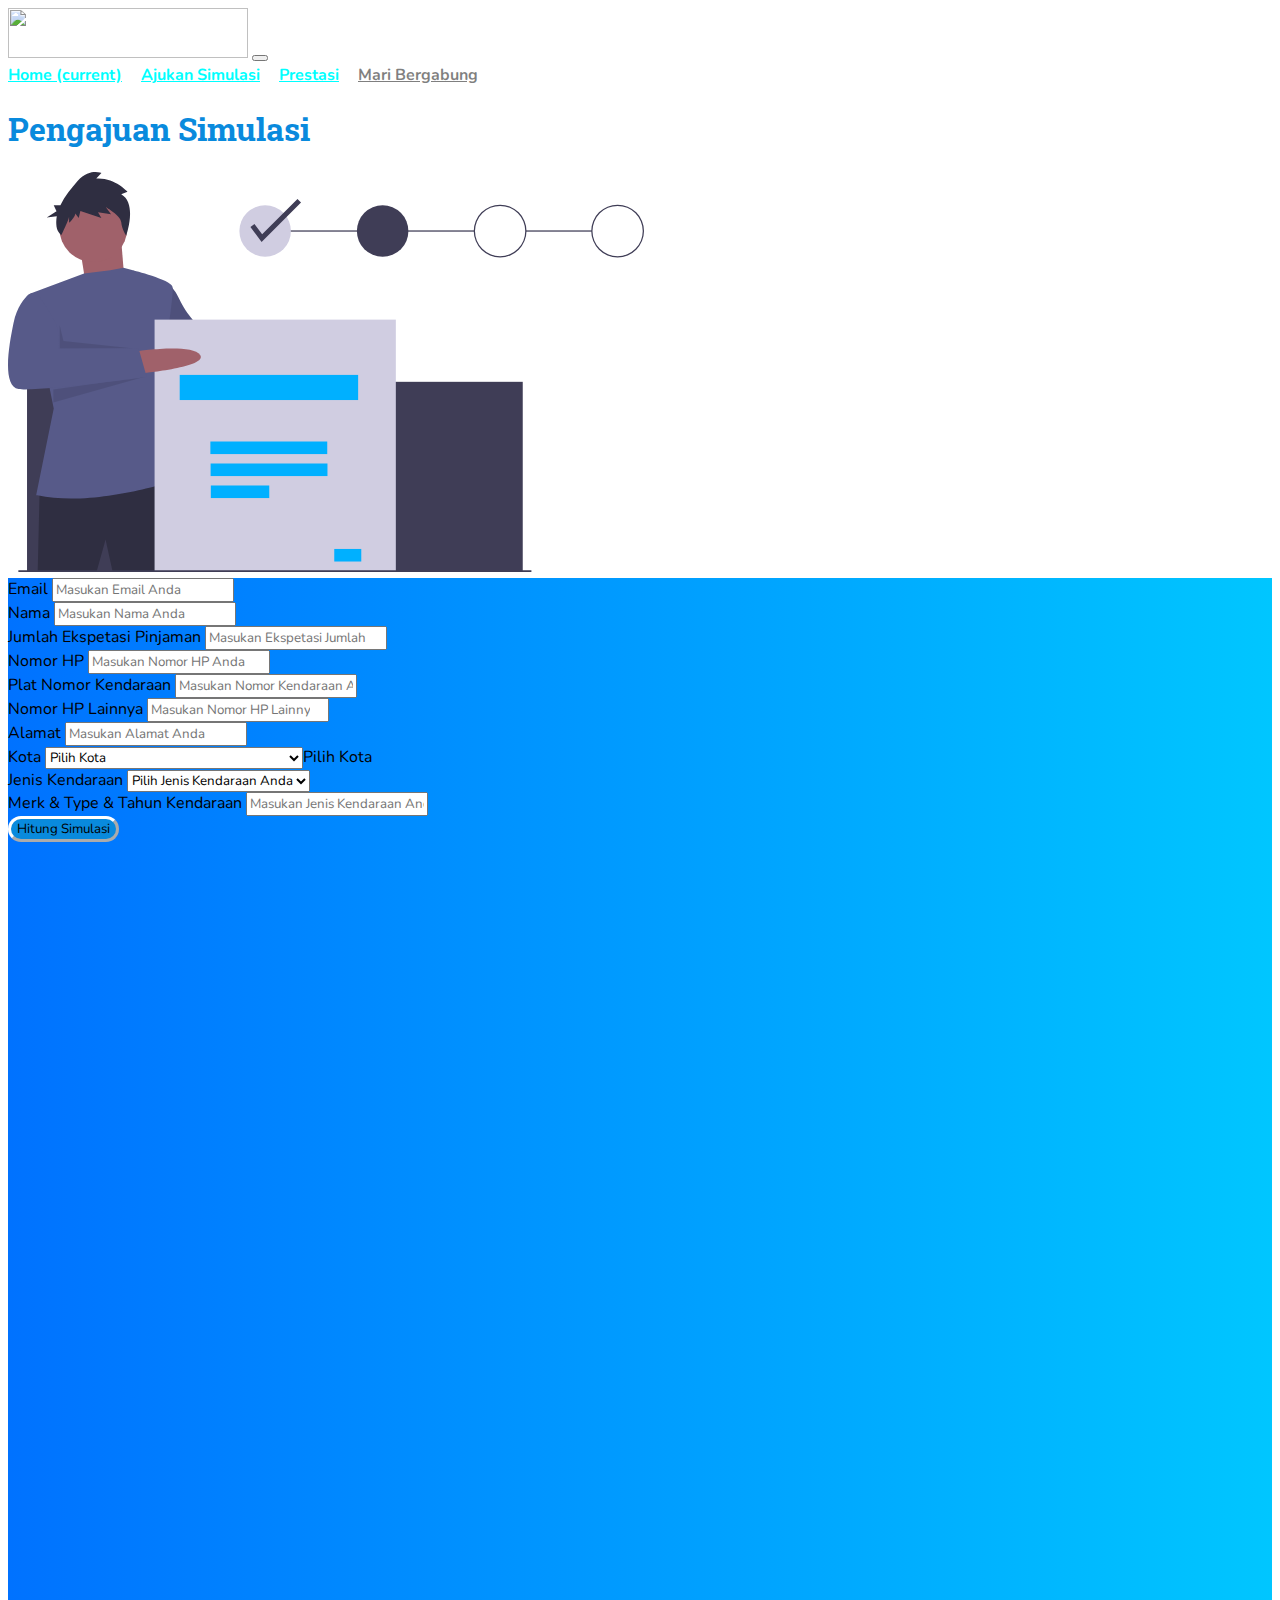
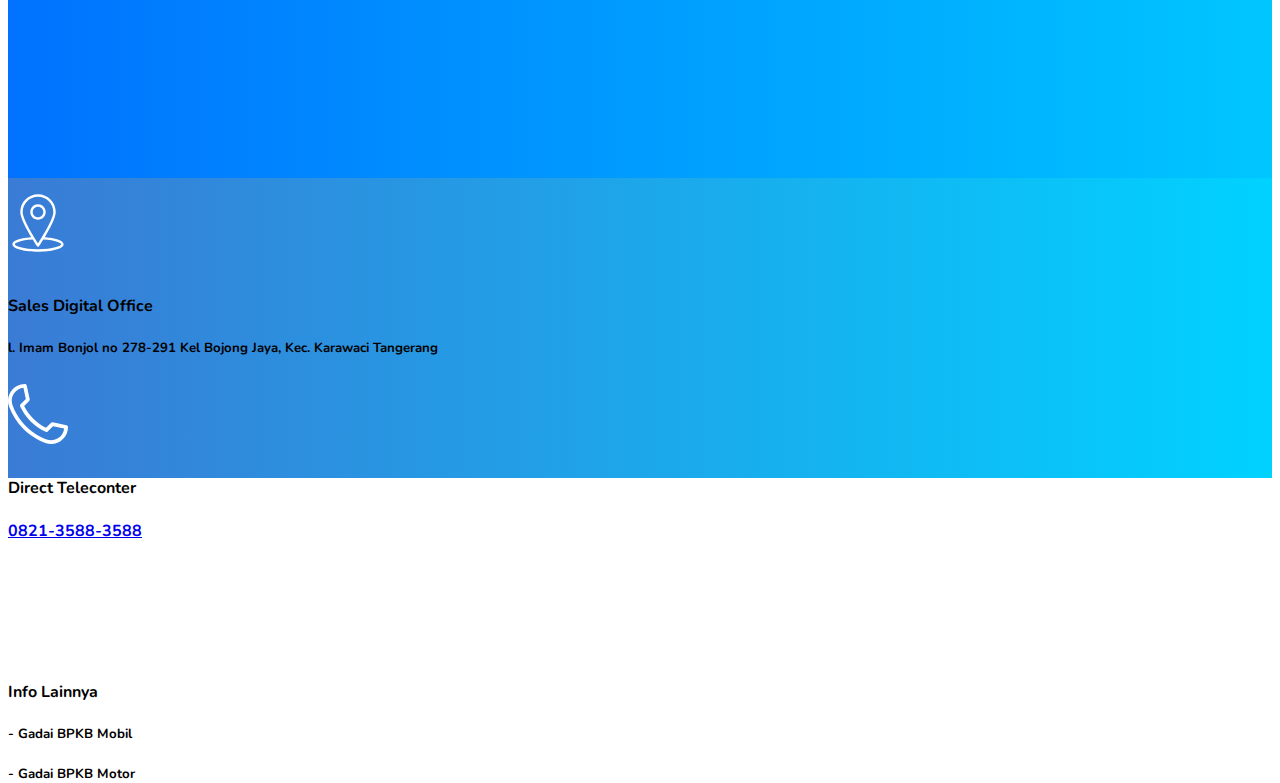
==== commit b94427e6: "sabtu 22.47" ====
--- a/simulasi.html
+++ b/simulasi.html
@@ -1125,11 +1125,10 @@
             </div>
             <div id="buttonSubmit">
             <button type="submit" class="btn btn-primary
-                                                    btn-block" id="buttonSubmit">
+             btn-block" id="buttonSubmit">
             Hitung Simulasi
             </button>
             </div>
-            <p class="lead bold">Kerahasiaan data adalah prioritas kami.</p>
             </form>
             </div>
             </div>
@@ -1142,18 +1141,18 @@
          <div class="footer">
             <div class="container">
             <div class="row">
-            <div class="col-sm-4 mt-5">
+            <div class="col-sm-4 mt-5 text-center">
                <img src="img/gps.svg" height="90px" width="60px">
                <h4 class="text-white">Sales Digital Office</h4>
-               <h5 class="text-white">l. Imam Bonjol no 278-291 Kel Bojong Jaya, Kec. Karawaci Tangerang</h5>
-            </div>
-            <div class="col-sm-4 mt-5">
+               <h5 class="text-white text-center">l. Imam Bonjol no 278-291 Kel Bojong Jaya, Kec. Karawaci Tangerang</h5>
+            </div>
+            <div class="col-sm-4 mt-5 text-center">
                <img src="img/phone.svg" height="70px" width="60px">
                <h4 class="text-white mt-3">Direct Teleconter</h4>
                <a href="https://api.whatsapp.com/send?phone=6282135883588&text=Halo%20kak..%20Saya%20ingin%20mengetahui%20simulasi%20pencairan%20kendaraan%20saya%20sebagai%20berikut%20%3A%0A%0ANama%20%3A%0AEmail%20%3A%0AAlamat%20%3A%0AKota%20%3A%0ANo%20Hp%20%3A%0AMerk%2C%20type%20%26%20tahun%20kendaraan%20%3A%0APlat%20Nomor%20%3A%20%0A%0ATerima%20kasih." class="text-white">
                   <h4>0821-3588-3588</h4></a>
             </div>
-            <div class="col-sm-4 mt-5">
+            <div class="col-sm-4 mt-5 text-center">
                <img src="img/gps.svg" height="90px" width="60px">
                <h4 class="text-white">Info Lainnya</h4>
                <h5 class="text-white">
--- a/style.css
+++ b/style.css
@@ -42,9 +42,13 @@
 
 .sectionslide1 {
     width: auto;
-    height: 500px;
+    height: 600px;
     background: rgb(34,195,172);
     background: linear-gradient(72deg, rgba(34,195,172,1) 0%, rgba(34,116,254,1) 100%);
+}
+
+.sectionslide2 {
+    width: auto;
 }
 
 .sectionslide3 {
@@ -124,7 +128,7 @@
 }
 
 .marginpeta {
-    margin-left: 330px;
+    margin-left: auto;
     margin-top: 50px;
 }
 
@@ -163,11 +167,11 @@
     color: linear-gradient(90deg, rgba(0,212,255,1) 16%, rgba(63,63,255,1) 100%) !important;
 }
 
-.sectionslide5 {
+/* .sectionslide5 {
     background-color: white;
     height: 650px;
     width: auto;
-}
+} */
 
 .backgroundsimulasi {
     width: auto;
@@ -188,4 +192,14 @@
     background: #00d2ff;  /* fallback for old browsers */
     background: -webkit-linear-gradient(to right, #3a7bd5, #00d2ff);  /* Chrome 10-25, Safari 5.1-6 */
     background: linear-gradient(to right, #3a7bd5, #00d2ff); /* W3C, IE 10+/ Edge, Firefox 16+, Chrome 26+, Opera 12+, Safari 7+ */    
-}+}
+
+/* 
+.marginfooter {
+    margin-right: 50px;
+} */
+
+/* .rata {
+    font-family: 'Roboto Slab', serif;
+    text-align: justify;
+} */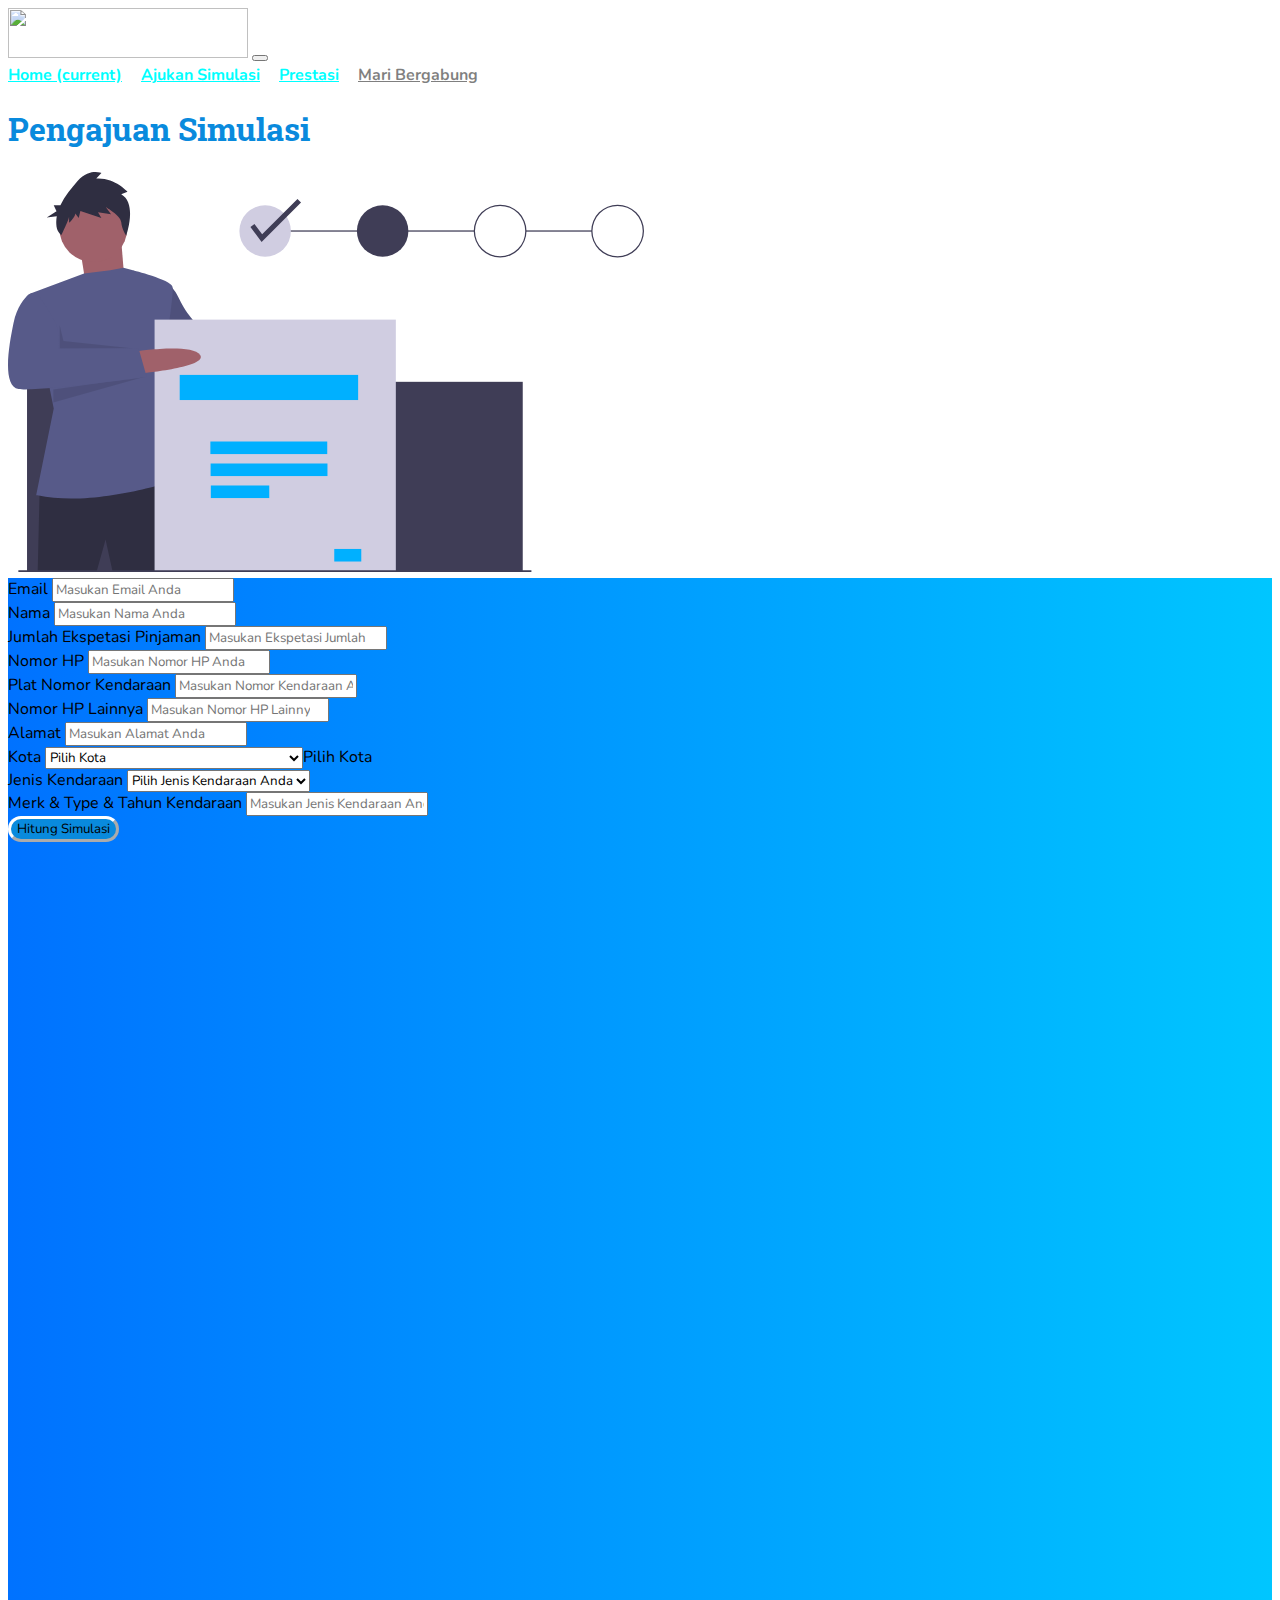
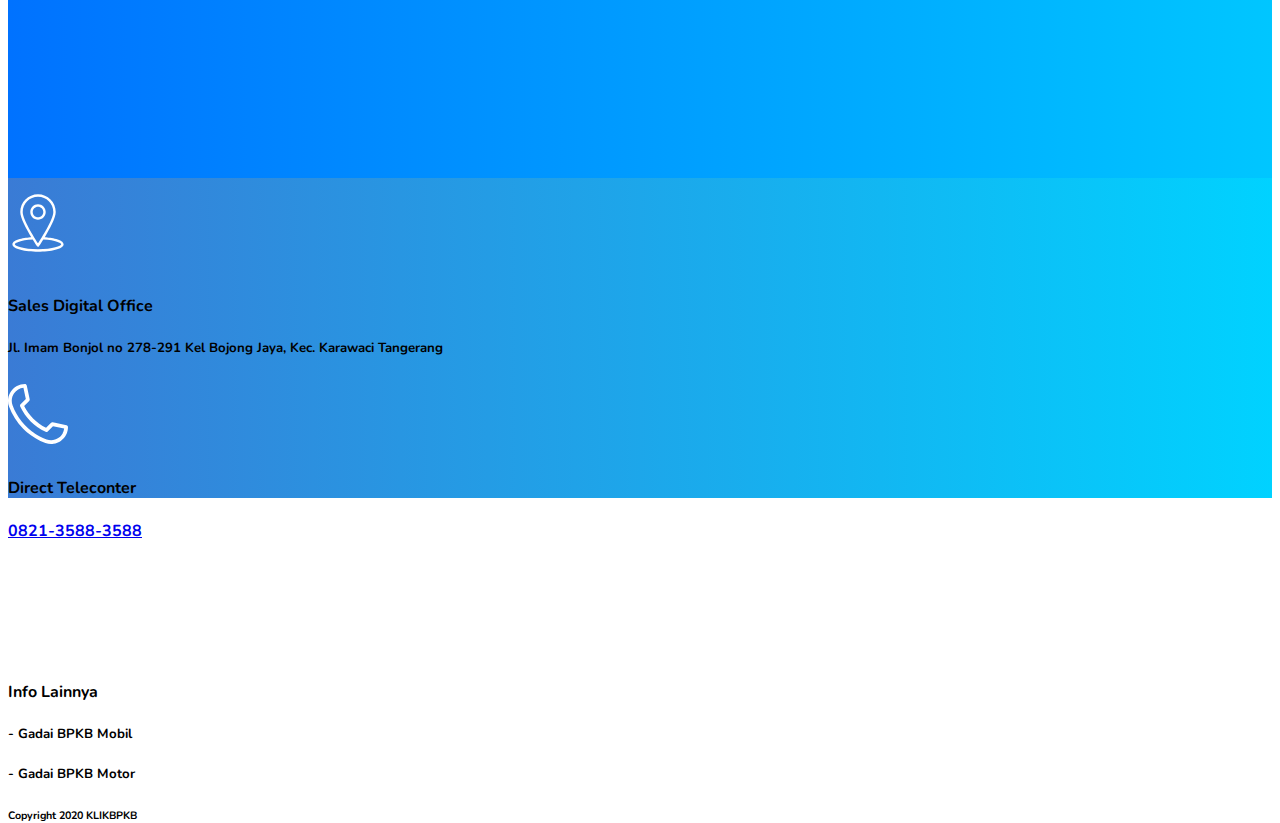
==== commit 44d4ca34: "minggu slide 7" ====
--- a/simulasi.html
+++ b/simulasi.html
@@ -19,7 +19,7 @@
         <!-- Navbar -->
         <nav class="navbar navbar-expand-lg navbar-light bg-light">
            <div class="container">
-              <a class="navbar-brand" href="#"><img src="https://www.klikbpkb.com/assets/images/Logo%20Klik/web.svg" width="240" height="50"></a>
+              <a class="navbar-brand" href="index.html"><img src="https://www.klikbpkb.com/assets/images/Logo%20Klik/web.svg" width="240px" height="50px"></a>
               <button class="navbar-toggler" type="button" data-toggle="collapse" data-target="#navbarNavDropdown" aria-controls="navbarNavDropdown" aria-expanded="false" aria-label="Toggle navigation">
               <span class="navbar-toggler-icon"></span>
               </button>
@@ -33,7 +33,6 @@
               </div>
            </div>
         </nav>
-      
         <header>
          <div class="container text-center mt-5">
          <h1 class="fontsimulasi">Pengajuan Simulasi</h1>
@@ -1144,7 +1143,7 @@
             <div class="col-sm-4 mt-5 text-center">
                <img src="img/gps.svg" height="90px" width="60px">
                <h4 class="text-white">Sales Digital Office</h4>
-               <h5 class="text-white text-center">l. Imam Bonjol no 278-291 Kel Bojong Jaya, Kec. Karawaci Tangerang</h5>
+               <h5 class="text-white text-center">Jl. Imam Bonjol no 278-291 Kel Bojong Jaya, Kec. Karawaci Tangerang</h5>
             </div>
             <div class="col-sm-4 mt-5 text-center">
                <img src="img/phone.svg" height="70px" width="60px">
@@ -1153,7 +1152,7 @@
                   <h4>0821-3588-3588</h4></a>
             </div>
             <div class="col-sm-4 mt-5 text-center">
-               <img src="img/gps.svg" height="90px" width="60px">
+               <img src="img/question.svg" height="90px" width="60px">
                <h4 class="text-white">Info Lainnya</h4>
                <h5 class="text-white">
                   - Gadai BPKB Mobil
@@ -1164,5 +1163,10 @@
             </div>
             </div>
          </div>
+            <div class="row">
+               <div class="container mt-5 text-white">
+               <h6>Copyright 2020 KLIKBPKB</h6>
+               </div>
+            </div>
          </div>
 </html>--- a/style.css
+++ b/style.css
@@ -43,8 +43,9 @@
 .sectionslide1 {
     width: auto;
     height: 600px;
-    background: rgb(34,195,172);
-    background: linear-gradient(72deg, rgba(34,195,172,1) 0%, rgba(34,116,254,1) 100%);
+    background: #00c6ff;  /* fallback for old browsers */
+    background: -webkit-linear-gradient(to right, #0072ff, #00c6ff);  /* Chrome 10-25, Safari 5.1-6 */
+    background: linear-gradient(to right, #0072ff, #00c6ff); /* W3C, IE 10+/ Edge, Firefox 16+, Chrome 26+, Opera 12+, Safari 7+ */
 }
 
 .sectionslide2 {
@@ -105,7 +106,7 @@
 .ajukansimulasi {
     font-size: medium;
     background-color: #0499f2 !important; 
-    border-color: #0499f2 !important;
+    border-color: white !important;
     border-width: 2px;
 }
 
@@ -116,6 +117,20 @@
     color: white;
 }
 
+.hubungikami {
+    font-size: medium;
+    background-color: #0499f2 !important; 
+    border-color: white !important;
+    border-width: 2px;
+}
+
+.hubungikami:hover {
+    background-color: #42dee1 !important;
+    border-color: #42dee1 !important;
+    border-width: 2px;
+    color: white;
+}
+
 .benefit {
     font-family: 'Roboto Slab', serif;
     text-align: center;
@@ -133,6 +148,7 @@
 }
 
 .petabackground {
+    height: 1200px;
     background: #f9f9f9;
     width: auto;
 }
@@ -144,7 +160,7 @@
 .sectionslide4{
     background-color: rgb(9, 138, 221);
     width: auto;
-    height: 650px;
+    height: 700px;
 }
 
 .btn {
@@ -158,7 +174,7 @@
     font-family: 'Roboto Slab', serif;
     background-color: white;
     border-radius: 25px;
-    width: 200px;
+    width: 250px;
     height: 250px;
 }
 
@@ -187,7 +203,7 @@
 }
 
 .footer {
-    height: 300px;
+    height: 320px;
     width: auto;
     background: #00d2ff;  /* fallback for old browsers */
     background: -webkit-linear-gradient(to right, #3a7bd5, #00d2ff);  /* Chrome 10-25, Safari 5.1-6 */
@@ -202,4 +218,41 @@
 /* .rata {
     font-family: 'Roboto Slab', serif;
     text-align: justify;
-} */+} */
+
+.sectionslide5 {
+    width: auto;
+    height: 800px;
+    background-color:#f9f9f9;
+}
+
+.kotakslide5 {
+    margin-right: auto;
+    border-radius: 25px;
+    width: 200px;
+    height: 200px;
+    background-color: white;
+}
+
+/* .margincard {
+    margin-right;
+    text-align: center;
+} */
+
+
+.sectionslide6 {
+    background-color: white;
+    width: auto;
+    height: 950px;
+}
+
+.sectionslide7 {
+    background-color: #f9f9f9;
+    width: auto;
+    height: 700px;
+}
+
+.sizeicon {
+    width: 70px;
+    height: 60px;    
+}